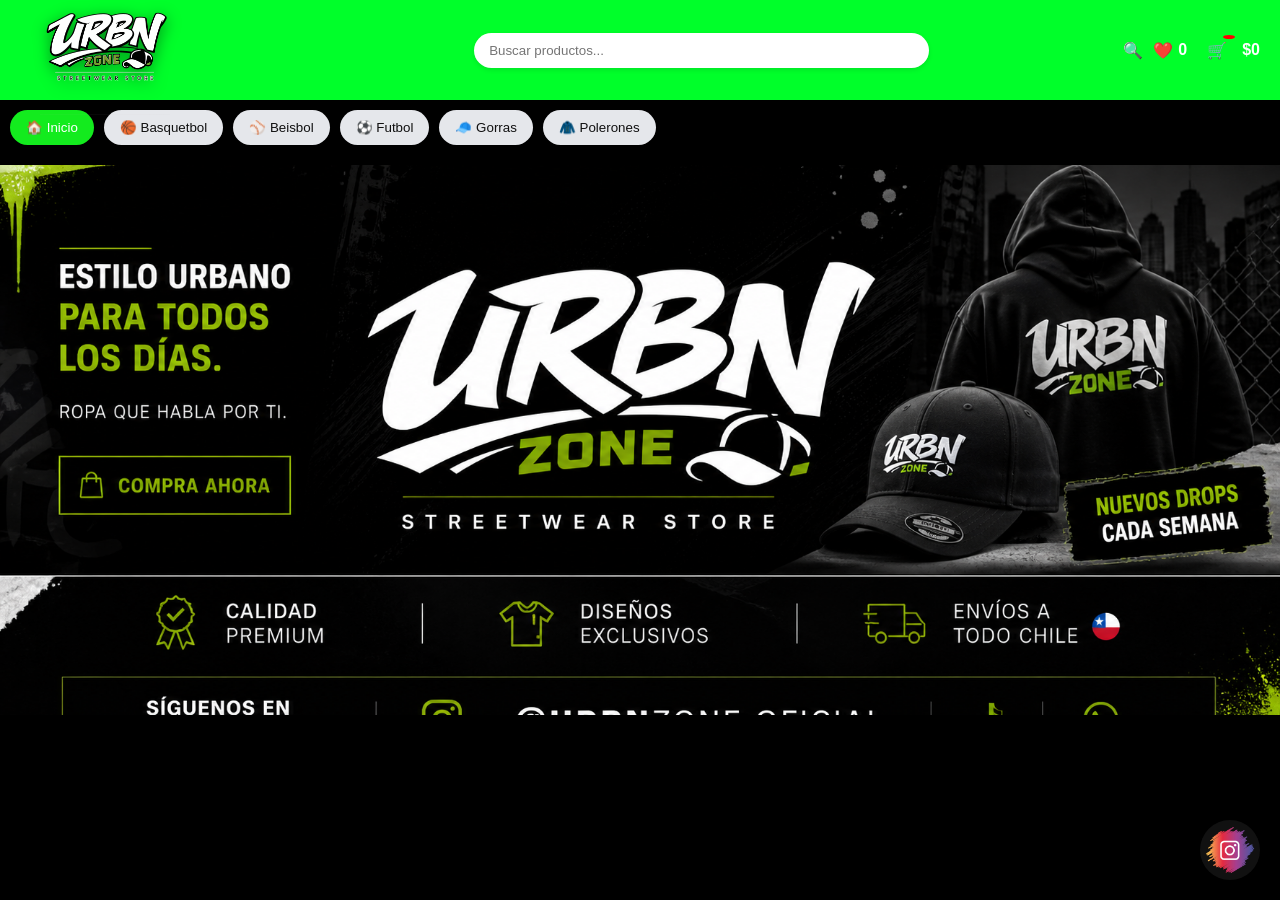
==== admin.html @ 14a113f2 "Subida inicial URBNZONE" ====
<!DOCTYPE html>
<html lang="es">
<head>
  <meta charset="UTF-8">
  <title>Panel Admin</title>
  <meta name="viewport" content="width=device-width, initial-scale=1.0">
  <link rel="stylesheet" href="styles.css">

</head>

<body class="admin-body">

<h1>🔐 Panel de Administración</h1>

<!-- BOTÓN NUEVO PRODUCTO -->
<button onclick="mostrarFormularioNuevo()" class="btn-reset">
  ➕ Nuevo producto
</button>

<!-- FORMULARIO -->
<div id="form-nuevo"></div>

<!-- LISTA PRODUCTOS -->
<div id="admin-productos" class="admin-grid"></div>

<script src="admin.js"></script>

</body>
</html>
---- styles.css ----
/* ===== VARIABLES ===== */
:root {
  --color-principal: #13eb1e;
  --color-secundario: #16a34a;
  --color-fondo: #000;
  --color-texto: #1f2937;
  --color-gris: #000;
}

/* ===== GENERAL ===== */
body {
  background: var(--color-fondo);
  font-family: Arial;
  margin: 0;
}

/* ===== HEADER ===== */
.topbar {
  background: #00ff2a;
  height: 80px; /* 👈 altura fija */
  display: flex;
  justify-content: space-between;
  align-items: center;
  padding: 10px 20px;
  padding-left: 250px;
  position: relative; /* 👈 clave */
}

/* ===== BUSCADOR ===== */
.contenedor-busqueda {
  position: relative;
  width: 300px;
  flex: 1;
  display: flex;
  justify-content: center;
}

.buscador {
  width: 60%;
  padding: 10px 40px 10px 15px;
  border-radius: 20px;
  max-width: 400px;
  border: none;
  outline: none;
  box-shadow: 0 2px 5px rgba(0,0,0,0.1);
}

.btn-buscar {
  position: absolute;
  top: 50%;
  right: 10px;
  transform: translateY(-50%);

  background: transparent; /* 🔥 clave */
  border: none;

  font-size: 16px;
  cursor: pointer;

  padding: 0;
  width: auto; /* 🔥 evita que se estire */
}

.btn-buscar:hover {
  transform: translateY(-50%) scale(1.2);
}

/* ===== HEADER ICONOS ===== */
.acciones-header {
  display: flex;
  align-items: center;
  gap: 20px;
}

.icono-header {
  display: flex;
  align-items: center;
  gap: 5px;
  cursor: pointer;
  font-weight: bold;
  color: white;
}

.icono-header:hover {
  transform: scale(1.1);
  transition: 0.2s;
}

.icono-carrito {
  position: relative;
}

.badge-carrito {
  position: absolute;
  top: -6px;
  right: -8px;
  background: red;
  color: white;
  font-size: 12px;
  padding: 2px 6px;
  border-radius: 50%;
  margin-left: 5px;
}

#total-header {
  margin-left: 10px;
  font-weight: bold;
}

/* ===== CATEGORIAS ===== */
.categorias {
  display: flex;
  gap: 10px;
  padding: 10px;
  background: black;
  overflow-x: auto;
}

.categorias button {
  border: none;
  background: #e5e7eb;
  color: #111;
  padding: 10px 16px;
  border-radius: 20px;
  cursor: pointer;
}

.categorias button.activo {
  background: var(--color-principal);
  color: white;
}

/* ===== SLIDER ===== */
#inicio {
  height: 60vh;
  overflow: hidden;
}

.slider {
  background: #000; /* fondo elegante */
  padding: 10px 0;
  width: 100%;
  height: auto;
  overflow: hidden;
}

.slide {
  width: 100%;
  height: auto;
  display: none;
  object-fit: contain; /* 🔥 NO CORTA */
}

.slide.activo {
  display: block;
}

/* ===== PRODUCTOS ===== */
.productos {
  display: grid;
  grid-template-columns: repeat(auto-fill, minmax(180px,1fr));
  gap: 15px;
  padding: 15px;
}

.producto {
  background: #fff;
  border-radius: 14px;
  padding: 15px;
  text-align: center;
  transition: all 0.25s ease;
  position: relative;
  overflow: hidden;
}

.producto:hover {
  transform: translateY(-5px);
  box-shadow: 0 10px 25px rgba(0,0,0,0.15);
}

.img-producto {
  width: 100%;
  height: 180px;
  object-fit: contain;
  margin-bottom: 10px;
}

.producto p {
  margin: 5px 0;
  color: var(--color-principal);
  font-weight: bold;
}

.precio {
  color: #e11d48; /* rojo elegante */
  font-weight: bold;
  font-size: 18px;
}

.precio-antiguo {
  text-decoration: line-through;
  color: #777;
  font-size: 14px;
}

.producto button {
  width: 100%;
  padding: 10px;
  border-radius: 8px;
  border: none;
  margin-top: 6px;
  cursor: pointer;
  font-weight: 600;
}

.producto button:first-of-type {
  background: #000;
  color: white;
}

.producto button:last-of-type {
  background: #16a34a;
  color: white;
}

/* ===== OFERTA ===== */
.badge-oferta {
  position: absolute;
  top: 10px;
  left: 10px;
  background: var(--color-principal);
  color: white;
  padding: 5px 10px;
  border-radius: 8px;
  font-size: 12px;
}

/* ===== FAVORITO ===== */
.fav-btn {
  position: absolute;
  top: 10px;
  right: 10px;
  background: white;
  width: 35px;
  height: 35px;
  border-radius: 50%;
  display: flex;
  align-items: center;
  justify-content: center;
  cursor: pointer;
  opacity: 0;
  transition: 0.3s;
}

.producto:hover .fav-btn {
  opacity: 1;
}

.fav-btn.activo {
  color: red;
  opacity: 1;
}

/* ===== BOTONES ===== */
button {
  background: var(--color-principal);
  color: white;
  border: none;
  padding: 8px;
  border-radius: 8px;
  cursor: pointer;
}

.producto button:hover {
  background: var(--color-secundario);
}

/* ===== BUSQUEDA DROPDOWN ===== */
.dropdown-busqueda {
  position: absolute;
  top: 110%;
  width: 100%;
  background: white;
  border-radius: 10px;
  box-shadow: 0 5px 20px rgba(0,0,0,0.2);
  display: none;
  z-index: 999;
}

.item-busqueda {
  display: flex;
  gap: 10px;
  padding: 10px;
  cursor: pointer;
}

.item-busqueda:hover {
  background: #f0fdf4;
}

.item-busqueda img {
  width: 45px;
  height: 45px;
  border-radius: 6px;
}

/* ===== CARRITO ===== */
#carrito-panel {
  width: 380px;
  max-width: 90%;
  height: 100vh;
  background: #f9fafb;
  position: fixed;
  right: -100%;
  top: 0;
  transition: right 0.3s ease;
  display: flex;
  flex-direction: column;
  z-index: 1000;
}

#carrito-panel.active {
  right: 0;
  transform: translateX(0);
}

#lista {
  flex: 1;
  overflow-y: auto;
}

#lista li {
  display: flex;
  gap: 10px;
  background: white;
  padding: 10px;
  margin-bottom: 10px;
  border-radius: 12px;
  box-shadow: 0 2px 5px rgba(0,0,0,0.1);

  
  align-items: center;
  border-bottom: 1px solid #eee;
}

.mini-img {
  width: 60px;
  height: 60px;
  object-fit: cover;
  border-radius: 10px;
}

#lista li div {
  flex: 1;
  font-size: 14px;
}

/* BOTÓN ELIMINAR */
.btn-eliminar {
  background: #ef4444;
  color: white;
  border: none;
  padding: 5px 10px;
  border-radius: 8px;
  cursor: pointer;
}

#carrito-panel * {
  box-sizing: border-box;
}

.footer-carrito {
  position: sticky;
  bottom: 0;
  background: white;
  padding: 15px;
  border-top: 1px solid #eee;
}

/* HEADER */
.header-carrito {
  background: #000;
  color: white;
  padding: 15px;
  font-size: 18px;
  font-weight: bold;
  display: flex;
  justify-content: space-between;
}

/* RESUMEN */
#resumen {
  padding: 10px;
  background: white;
  border-top: 1px solid #eee;
}

.btn-finalizar {
  width: 100%;
  background: #000; /* 🔥 negro */
  color: #fff;
  padding: 12px;
  border-radius: 10px;
  border: none;
  font-size: 16px;
  font-weight: bold;
  cursor: pointer;
  transition: none; /* ❌ elimina animaciones */
}

.btn-finalizar:hover {
  opacity: 0.9; /* leve efecto */
}

.cerrar-carrito {
  background: transparent;
  color: white;
  border: none; /* ❌ elimina borde */
  padding: 5px 8px; /* 👈 ajustado al texto */
  border-radius: 6px;
  cursor: pointer;
  font-size: 14px;
}
.cerrar-carrito:hover {
  background: rgba(255,255,255,0.1);
}

.cerrar-carrito:hover {
  background: #111;
  border-color: #666;
}

.dropdown-busqueda p {
  color: #111; /* 🔥 fuerza color visible */
}

.dropdown-busqueda strong {
  color: #22c55e !important;
}

.item-busqueda {
  display: flex;
  align-items: center;
  gap: 10px;
  padding: 10px;
  cursor: pointer;
}

.item-busqueda div {
  display: flex;
  flex-direction: column;
}

.item-busqueda p {
  margin: 0;
  font-size: 14px;
  color: #111; /* 🔥 nombre visible */
}

.item-busqueda strong {
  color: #22c55e; /* precio verde */
  font-size: 13px;
}
#btn-instagram {
  position: fixed;
  bottom: 20px;
  right: 20px;
  width: 60px;
  height: 60px;
  border-radius: 50%;
  overflow: hidden; /* clave */
  background: none; /* opcional */
  display: flex;
  align-items: center;
  justify-content: center;
  z-index: 999;
}

#btn-instagram img {
  width: 100%;
  height: 100%;
  object-fit: cover;
}

#btn-instagram:hover {
  transform: scale(1.1);
}

.producto button:first-of-type:hover {
  background: #000 !important;
}

.producto button:last-of-type:hover {
  background: #16a34a !important;
}

@media (max-width: 768px) {
  .detalle {
    grid-template-columns: 1fr;
  }
}

.cantidad-box {
  display: flex;
  align-items: center;
  gap: 10px;
  margin-top: 15px;
}

.cantidad-box button {
  width: 30px;
  height: 30px;
  background: #111;
  color: white;
  border: none;
  border-radius: 6px;
  cursor: pointer;
}

.cantidad-box span {
  font-size: 16px;
}

.badge-detalle {
  background: #16a34a;
  color: white;
  padding: 5px 10px;
  border-radius: 8px;
  display: inline-block;
  margin-bottom: 10px;
  font-size: 13px;
}

.rating {
  margin: 8px 0;
  font-size: 16px;
}

.detalle {
  display: grid;
  grid-template-columns: 1fr 1fr;
  gap: 40px;
  padding: 40px;
  max-width: 1000px;
  margin: auto;
  align-items: center;
  color: white; /* 🔥 ESTO ARREGLA TODO */
}

.admin-body {
  background: #0f0f0f;
  color: white;
  font-family: Arial;
  padding: 20px;
}

.admin-grid {
  display: grid;
  gap: 15px;
}

.admin-card {
  background: #1a1a1a;
  border-radius: 10px;
  padding: 15px;
  border: 1px solid #333;
}

.admin-card img {
  width: 80px;
  border-radius: 8px;
}

.admin-card input {
  width: 100%;
  margin: 5px 0;
  padding: 6px;
  border-radius: 6px;
  border: none;
}

.admin-card button {
  background: #00a650;
  color: white;
  border: none;
  padding: 8px;
  border-radius: 6px;
  cursor: pointer;
}

.admin-card select {
  width: 100%;
  margin: 5px 0;
  padding: 6px;
  border-radius: 6px;
  border: none;
}

.btn-reset {
  margin-bottom: 20px;
  padding: 10px 15px;
  background: red;
  border: none;
  border-radius: 8px;
  color: white;
  cursor: pointer;
}

.sr-only {
  position: absolute;
  width: 1px;
  height: 1px;
  overflow: hidden;
  clip: rect(0,0,0,0);
}

#btn-instagram {
  width: 60px;
  height: 60px;
  position: fixed;
  bottom: 20px;
  right: 20px;
  width: 60px;
  height: 60px;
  background: #111;
  border-radius: 50%;
  overflow: hidden;
  display: flex;
  align-items: center;
  justify-content: center;
  box-shadow: 0 4px 10px rgba(0,0,0,0.5);
  z-index: 999;
}

.logo-banner {
  cursor: pointer;
  position: absolute; /* 👈 lo saca del flujo */
  left: 20px;
  top: 50%;
  transform: translateY(-50%);
  display: flex;
  justify-content: flex-start; /* 👈 izquierda */
  align-items: center;
  padding: 5px 20px; /* 👈 poco espacio */
  background: transparent; /* sin negro */
}

.logo-banner img {
  transition: transform 0.2s ease;
  height: 130px;   /* 👈 clave: controla el tamaño */
  width: auto;
  object-fit: contain;
  filter: drop-shadow(0 4px 8px rgba(0,0,0,0.4));
}
.logo-banner:hover img {
  transform: scale(1.05);
}
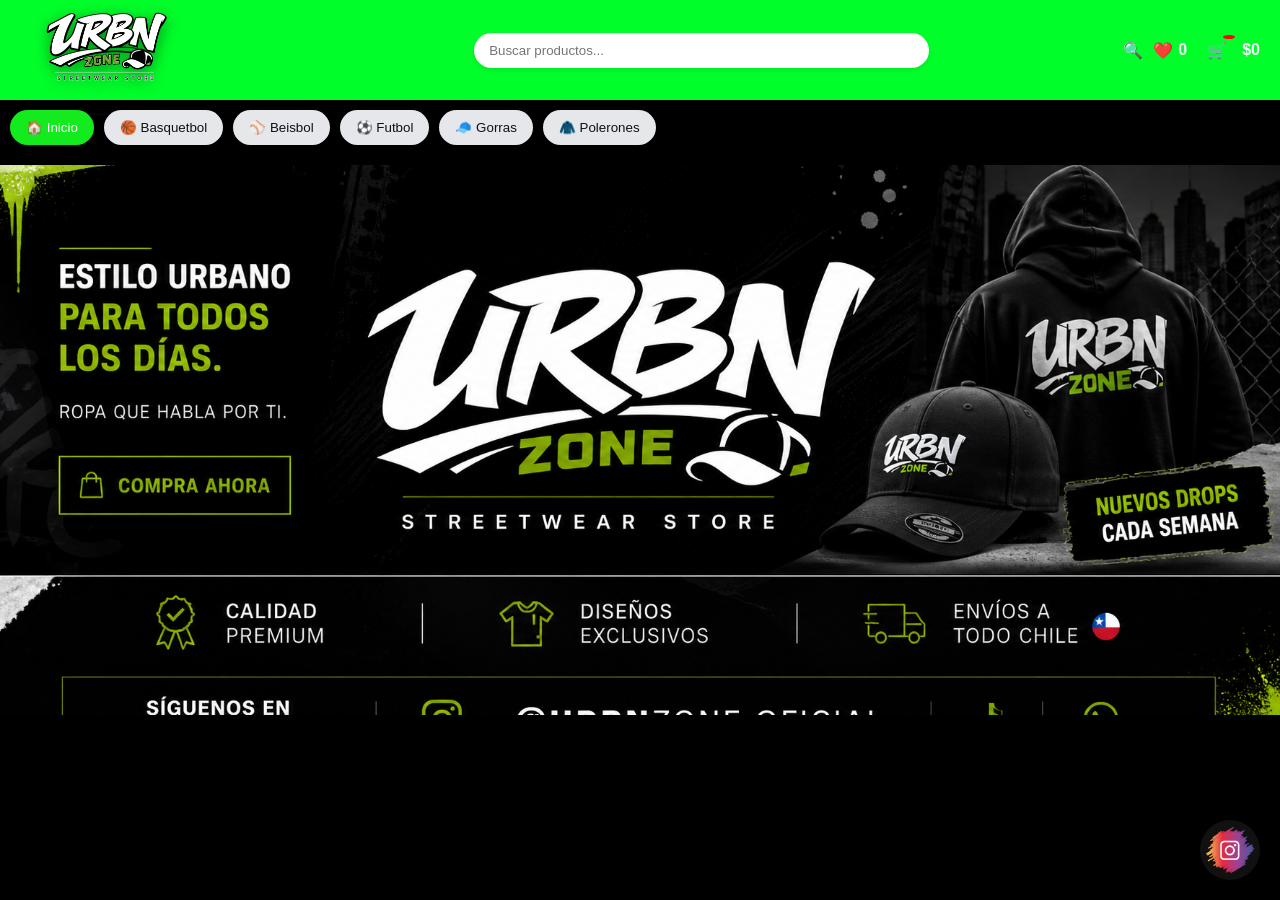
==== commit 62cd8def: "Actualizacion dashboard ventas y mejoras admin" ====
--- a/admin.html
+++ b/admin.html
@@ -1,29 +1,53 @@
-<!DOCTYPE html>
-<html lang="es">
-<head>
-  <meta charset="UTF-8">
-  <title>Panel Admin</title>
-  <meta name="viewport" content="width=device-width, initial-scale=1.0">
-  <link rel="stylesheet" href="styles.css">
-
-</head>
-
-<body class="admin-body">
-
-<h1>🔐 Panel de Administración</h1>
-
-<!-- BOTÓN NUEVO PRODUCTO -->
-<button onclick="mostrarFormularioNuevo()" class="btn-reset">
-  ➕ Nuevo producto
-</button>
-
-<!-- FORMULARIO -->
-<div id="form-nuevo"></div>
-
-<!-- LISTA PRODUCTOS -->
-<div id="admin-productos" class="admin-grid"></div>
-
-<script src="admin.js"></script>
-
-</body>
+<!DOCTYPE html>
+<html lang="es">
+<head>
+  <meta charset="UTF-8">
+  <title>Panel Admin</title>
+  <meta name="viewport" content="width=device-width, initial-scale=1.0">
+  <link rel="stylesheet" href="styles.css">
+
+</head>
+
+<body class="admin-body">
+
+<h1>🔐 Panel de Administración</h1>
+
+<div class="dashboard-admin">
+
+  <div class="card-dashboard">
+    <h3>💰 Ventas Totales</h3>
+    <p id="ventas-total">$0</p>
+  </div>
+
+  <div class="card-dashboard">
+    <h3>🛒 Productos Vendidos</h3>
+    <p id="productos-vendidos">0</p>
+  </div>
+
+  <div class="card-dashboard">
+    <h3>📦 Productos Sin Stock</h3>
+    <p id="sin-stock">0</p>
+  </div>
+
+  <div class="card-dashboard">
+    <h3>📋 Pedidos</h3>
+    <p id="total-pedidos">0</p>
+  </div>
+
+</div>
+
+<!-- BOTÓN NUEVO PRODUCTO -->
+<button onclick="mostrarFormularioNuevo()" class="btn-reset">
+  ➕ Nuevo producto
+</button>
+
+<!-- FORMULARIO -->
+<div id="form-nuevo"></div>
+
+<!-- LISTA PRODUCTOS -->
+<div id="admin-productos" class="admin-grid"></div>
+
+<script src="admin.js"></script>
+
+</body>
 </html>
--- a/styles.css
+++ b/styles.css
@@ -1,657 +1,719 @@
-/* ===== VARIABLES ===== */
-:root {
-  --color-principal: #13eb1e;
-  --color-secundario: #16a34a;
-  --color-fondo: #000;
-  --color-texto: #1f2937;
-  --color-gris: #000;
-}
-
-/* ===== GENERAL ===== */
-body {
-  background: var(--color-fondo);
-  font-family: Arial;
-  margin: 0;
-}
-
-/* ===== HEADER ===== */
-.topbar {
-  background: #00ff2a;
-  height: 80px; /* 👈 altura fija */
-  display: flex;
-  justify-content: space-between;
-  align-items: center;
-  padding: 10px 20px;
-  padding-left: 250px;
-  position: relative; /* 👈 clave */
-}
-
-/* ===== BUSCADOR ===== */
-.contenedor-busqueda {
-  position: relative;
-  width: 300px;
-  flex: 1;
-  display: flex;
-  justify-content: center;
-}
-
-.buscador {
-  width: 60%;
-  padding: 10px 40px 10px 15px;
-  border-radius: 20px;
-  max-width: 400px;
-  border: none;
-  outline: none;
-  box-shadow: 0 2px 5px rgba(0,0,0,0.1);
-}
-
-.btn-buscar {
-  position: absolute;
-  top: 50%;
-  right: 10px;
-  transform: translateY(-50%);
-
-  background: transparent; /* 🔥 clave */
-  border: none;
-
-  font-size: 16px;
-  cursor: pointer;
-
-  padding: 0;
-  width: auto; /* 🔥 evita que se estire */
-}
-
-.btn-buscar:hover {
-  transform: translateY(-50%) scale(1.2);
-}
-
-/* ===== HEADER ICONOS ===== */
-.acciones-header {
-  display: flex;
-  align-items: center;
-  gap: 20px;
-}
-
-.icono-header {
-  display: flex;
-  align-items: center;
-  gap: 5px;
-  cursor: pointer;
-  font-weight: bold;
-  color: white;
-}
-
-.icono-header:hover {
-  transform: scale(1.1);
-  transition: 0.2s;
-}
-
-.icono-carrito {
-  position: relative;
-}
-
-.badge-carrito {
-  position: absolute;
-  top: -6px;
-  right: -8px;
-  background: red;
-  color: white;
-  font-size: 12px;
-  padding: 2px 6px;
-  border-radius: 50%;
-  margin-left: 5px;
-}
-
-#total-header {
-  margin-left: 10px;
-  font-weight: bold;
-}
-
-/* ===== CATEGORIAS ===== */
-.categorias {
-  display: flex;
-  gap: 10px;
-  padding: 10px;
-  background: black;
-  overflow-x: auto;
-}
-
-.categorias button {
-  border: none;
-  background: #e5e7eb;
-  color: #111;
-  padding: 10px 16px;
-  border-radius: 20px;
-  cursor: pointer;
-}
-
-.categorias button.activo {
-  background: var(--color-principal);
-  color: white;
-}
-
-/* ===== SLIDER ===== */
-#inicio {
-  height: 60vh;
-  overflow: hidden;
-}
-
-.slider {
-  background: #000; /* fondo elegante */
-  padding: 10px 0;
-  width: 100%;
-  height: auto;
-  overflow: hidden;
-}
-
-.slide {
-  width: 100%;
-  height: auto;
-  display: none;
-  object-fit: contain; /* 🔥 NO CORTA */
-}
-
-.slide.activo {
-  display: block;
-}
-
-/* ===== PRODUCTOS ===== */
-.productos {
-  display: grid;
-  grid-template-columns: repeat(auto-fill, minmax(180px,1fr));
-  gap: 15px;
-  padding: 15px;
-}
-
-.producto {
-  background: #fff;
-  border-radius: 14px;
-  padding: 15px;
-  text-align: center;
-  transition: all 0.25s ease;
-  position: relative;
-  overflow: hidden;
-}
-
-.producto:hover {
-  transform: translateY(-5px);
-  box-shadow: 0 10px 25px rgba(0,0,0,0.15);
-}
-
-.img-producto {
-  width: 100%;
-  height: 180px;
-  object-fit: contain;
-  margin-bottom: 10px;
-}
-
-.producto p {
-  margin: 5px 0;
-  color: var(--color-principal);
-  font-weight: bold;
-}
-
-.precio {
-  color: #e11d48; /* rojo elegante */
-  font-weight: bold;
-  font-size: 18px;
-}
-
-.precio-antiguo {
-  text-decoration: line-through;
-  color: #777;
-  font-size: 14px;
-}
-
-.producto button {
-  width: 100%;
-  padding: 10px;
-  border-radius: 8px;
-  border: none;
-  margin-top: 6px;
-  cursor: pointer;
-  font-weight: 600;
-}
-
-.producto button:first-of-type {
-  background: #000;
-  color: white;
-}
-
-.producto button:last-of-type {
-  background: #16a34a;
-  color: white;
-}
-
-/* ===== OFERTA ===== */
-.badge-oferta {
-  position: absolute;
-  top: 10px;
-  left: 10px;
-  background: var(--color-principal);
-  color: white;
-  padding: 5px 10px;
-  border-radius: 8px;
-  font-size: 12px;
-}
-
-/* ===== FAVORITO ===== */
-.fav-btn {
-  position: absolute;
-  top: 10px;
-  right: 10px;
-  background: white;
-  width: 35px;
-  height: 35px;
-  border-radius: 50%;
-  display: flex;
-  align-items: center;
-  justify-content: center;
-  cursor: pointer;
-  opacity: 0;
-  transition: 0.3s;
-}
-
-.producto:hover .fav-btn {
-  opacity: 1;
-}
-
-.fav-btn.activo {
-  color: red;
-  opacity: 1;
-}
-
-/* ===== BOTONES ===== */
-button {
-  background: var(--color-principal);
-  color: white;
-  border: none;
-  padding: 8px;
-  border-radius: 8px;
-  cursor: pointer;
-}
-
-.producto button:hover {
-  background: var(--color-secundario);
-}
-
-/* ===== BUSQUEDA DROPDOWN ===== */
-.dropdown-busqueda {
-  position: absolute;
-  top: 110%;
-  width: 100%;
-  background: white;
-  border-radius: 10px;
-  box-shadow: 0 5px 20px rgba(0,0,0,0.2);
-  display: none;
-  z-index: 999;
-}
-
-.item-busqueda {
-  display: flex;
-  gap: 10px;
-  padding: 10px;
-  cursor: pointer;
-}
-
-.item-busqueda:hover {
-  background: #f0fdf4;
-}
-
-.item-busqueda img {
-  width: 45px;
-  height: 45px;
-  border-radius: 6px;
-}
-
-/* ===== CARRITO ===== */
-#carrito-panel {
-  width: 380px;
-  max-width: 90%;
-  height: 100vh;
-  background: #f9fafb;
-  position: fixed;
-  right: -100%;
-  top: 0;
-  transition: right 0.3s ease;
-  display: flex;
-  flex-direction: column;
-  z-index: 1000;
-}
-
-#carrito-panel.active {
-  right: 0;
-  transform: translateX(0);
-}
-
-#lista {
-  flex: 1;
-  overflow-y: auto;
-}
-
-#lista li {
-  display: flex;
-  gap: 10px;
-  background: white;
-  padding: 10px;
-  margin-bottom: 10px;
-  border-radius: 12px;
-  box-shadow: 0 2px 5px rgba(0,0,0,0.1);
-
-  
-  align-items: center;
-  border-bottom: 1px solid #eee;
-}
-
-.mini-img {
-  width: 60px;
-  height: 60px;
-  object-fit: cover;
-  border-radius: 10px;
-}
-
-#lista li div {
-  flex: 1;
-  font-size: 14px;
-}
-
-/* BOTÓN ELIMINAR */
-.btn-eliminar {
-  background: #ef4444;
-  color: white;
-  border: none;
-  padding: 5px 10px;
-  border-radius: 8px;
-  cursor: pointer;
-}
-
-#carrito-panel * {
-  box-sizing: border-box;
-}
-
-.footer-carrito {
-  position: sticky;
-  bottom: 0;
-  background: white;
-  padding: 15px;
-  border-top: 1px solid #eee;
-}
-
-/* HEADER */
-.header-carrito {
-  background: #000;
-  color: white;
-  padding: 15px;
-  font-size: 18px;
-  font-weight: bold;
-  display: flex;
-  justify-content: space-between;
-}
-
-/* RESUMEN */
-#resumen {
-  padding: 10px;
-  background: white;
-  border-top: 1px solid #eee;
-}
-
-.btn-finalizar {
-  width: 100%;
-  background: #000; /* 🔥 negro */
-  color: #fff;
-  padding: 12px;
-  border-radius: 10px;
-  border: none;
-  font-size: 16px;
-  font-weight: bold;
-  cursor: pointer;
-  transition: none; /* ❌ elimina animaciones */
-}
-
-.btn-finalizar:hover {
-  opacity: 0.9; /* leve efecto */
-}
-
-.cerrar-carrito {
-  background: transparent;
-  color: white;
-  border: none; /* ❌ elimina borde */
-  padding: 5px 8px; /* 👈 ajustado al texto */
-  border-radius: 6px;
-  cursor: pointer;
-  font-size: 14px;
-}
-.cerrar-carrito:hover {
-  background: rgba(255,255,255,0.1);
-}
-
-.cerrar-carrito:hover {
-  background: #111;
-  border-color: #666;
-}
-
-.dropdown-busqueda p {
-  color: #111; /* 🔥 fuerza color visible */
-}
-
-.dropdown-busqueda strong {
-  color: #22c55e !important;
-}
-
-.item-busqueda {
-  display: flex;
-  align-items: center;
-  gap: 10px;
-  padding: 10px;
-  cursor: pointer;
-}
-
-.item-busqueda div {
-  display: flex;
-  flex-direction: column;
-}
-
-.item-busqueda p {
-  margin: 0;
-  font-size: 14px;
-  color: #111; /* 🔥 nombre visible */
-}
-
-.item-busqueda strong {
-  color: #22c55e; /* precio verde */
-  font-size: 13px;
-}
-#btn-instagram {
-  position: fixed;
-  bottom: 20px;
-  right: 20px;
-  width: 60px;
-  height: 60px;
-  border-radius: 50%;
-  overflow: hidden; /* clave */
-  background: none; /* opcional */
-  display: flex;
-  align-items: center;
-  justify-content: center;
-  z-index: 999;
-}
-
-#btn-instagram img {
-  width: 100%;
-  height: 100%;
-  object-fit: cover;
-}
-
-#btn-instagram:hover {
-  transform: scale(1.1);
-}
-
-.producto button:first-of-type:hover {
-  background: #000 !important;
-}
-
-.producto button:last-of-type:hover {
-  background: #16a34a !important;
-}
-
-@media (max-width: 768px) {
-  .detalle {
-    grid-template-columns: 1fr;
-  }
-}
-
-.cantidad-box {
-  display: flex;
-  align-items: center;
-  gap: 10px;
-  margin-top: 15px;
-}
-
-.cantidad-box button {
-  width: 30px;
-  height: 30px;
-  background: #111;
-  color: white;
-  border: none;
-  border-radius: 6px;
-  cursor: pointer;
-}
-
-.cantidad-box span {
-  font-size: 16px;
-}
-
-.badge-detalle {
-  background: #16a34a;
-  color: white;
-  padding: 5px 10px;
-  border-radius: 8px;
-  display: inline-block;
-  margin-bottom: 10px;
-  font-size: 13px;
-}
-
-.rating {
-  margin: 8px 0;
-  font-size: 16px;
-}
-
-.detalle {
-  display: grid;
-  grid-template-columns: 1fr 1fr;
-  gap: 40px;
-  padding: 40px;
-  max-width: 1000px;
-  margin: auto;
-  align-items: center;
-  color: white; /* 🔥 ESTO ARREGLA TODO */
-}
-
-.admin-body {
-  background: #0f0f0f;
-  color: white;
-  font-family: Arial;
-  padding: 20px;
-}
-
-.admin-grid {
-  display: grid;
-  gap: 15px;
-}
-
-.admin-card {
-  background: #1a1a1a;
-  border-radius: 10px;
-  padding: 15px;
-  border: 1px solid #333;
-}
-
-.admin-card img {
-  width: 80px;
-  border-radius: 8px;
-}
-
-.admin-card input {
-  width: 100%;
-  margin: 5px 0;
-  padding: 6px;
-  border-radius: 6px;
-  border: none;
-}
-
-.admin-card button {
-  background: #00a650;
-  color: white;
-  border: none;
-  padding: 8px;
-  border-radius: 6px;
-  cursor: pointer;
-}
-
-.admin-card select {
-  width: 100%;
-  margin: 5px 0;
-  padding: 6px;
-  border-radius: 6px;
-  border: none;
-}
-
-.btn-reset {
-  margin-bottom: 20px;
-  padding: 10px 15px;
-  background: red;
-  border: none;
-  border-radius: 8px;
-  color: white;
-  cursor: pointer;
-}
-
-.sr-only {
-  position: absolute;
-  width: 1px;
-  height: 1px;
-  overflow: hidden;
-  clip: rect(0,0,0,0);
-}
-
-#btn-instagram {
-  width: 60px;
-  height: 60px;
-  position: fixed;
-  bottom: 20px;
-  right: 20px;
-  width: 60px;
-  height: 60px;
-  background: #111;
-  border-radius: 50%;
-  overflow: hidden;
-  display: flex;
-  align-items: center;
-  justify-content: center;
-  box-shadow: 0 4px 10px rgba(0,0,0,0.5);
-  z-index: 999;
-}
-
-.logo-banner {
-  cursor: pointer;
-  position: absolute; /* 👈 lo saca del flujo */
-  left: 20px;
-  top: 50%;
-  transform: translateY(-50%);
-  display: flex;
-  justify-content: flex-start; /* 👈 izquierda */
-  align-items: center;
-  padding: 5px 20px; /* 👈 poco espacio */
-  background: transparent; /* sin negro */
-}
-
-.logo-banner img {
-  transition: transform 0.2s ease;
-  height: 130px;   /* 👈 clave: controla el tamaño */
-  width: auto;
-  object-fit: contain;
-  filter: drop-shadow(0 4px 8px rgba(0,0,0,0.4));
-}
-.logo-banner:hover img {
-  transform: scale(1.05);
+/* ===== VARIABLES ===== */
+:root {
+  --color-principal: #13eb1e;
+  --color-secundario: #16a34a;
+  --color-fondo: #000;
+  --color-texto: #1f2937;
+  --color-gris: #000;
+}
+
+/* ===== GENERAL ===== */
+body {
+  background: var(--color-fondo);
+  font-family: Arial;
+  margin: 0;
+}
+
+/* ===== HEADER ===== */
+.topbar {
+  background: #00ff2a;
+  height: 80px; /* 👈 altura fija */
+  display: flex;
+  justify-content: space-between;
+  align-items: center;
+  padding: 10px 20px;
+  padding-left: 250px;
+  position: relative; /* 👈 clave */
+}
+
+/* ===== BUSCADOR ===== */
+.contenedor-busqueda {
+  position: relative;
+  width: 300px;
+  flex: 1;
+  display: flex;
+  justify-content: center;
+}
+
+.buscador {
+  width: 60%;
+  padding: 10px 40px 10px 15px;
+  border-radius: 20px;
+  max-width: 400px;
+  border: none;
+  outline: none;
+  box-shadow: 0 2px 5px rgba(0,0,0,0.1);
+}
+
+.btn-buscar {
+  position: absolute;
+  top: 50%;
+  right: 10px;
+  transform: translateY(-50%);
+
+  background: transparent; /* 🔥 clave */
+  border: none;
+
+  font-size: 16px;
+  cursor: pointer;
+
+  padding: 0;
+  width: auto; /* 🔥 evita que se estire */
+}
+
+.btn-buscar:hover {
+  transform: translateY(-50%) scale(1.2);
+}
+
+/* ===== HEADER ICONOS ===== */
+.acciones-header {
+  display: flex;
+  align-items: center;
+  gap: 20px;
+}
+
+.icono-header {
+  display: flex;
+  align-items: center;
+  gap: 5px;
+  cursor: pointer;
+  font-weight: bold;
+  color: white;
+}
+
+.icono-header:hover {
+  transform: scale(1.1);
+  transition: 0.2s;
+}
+
+.icono-carrito {
+  position: relative;
+}
+
+.badge-carrito {
+  position: absolute;
+  top: -6px;
+  right: -8px;
+  background: red;
+  color: white;
+  font-size: 12px;
+  padding: 2px 6px;
+  border-radius: 50%;
+  margin-left: 5px;
+}
+
+#total-header {
+  margin-left: 10px;
+  font-weight: bold;
+}
+
+/* ===== CATEGORIAS ===== */
+.categorias {
+  display: flex;
+  gap: 10px;
+  padding: 10px;
+  background: black;
+  overflow-x: auto;
+}
+
+.categorias button {
+  border: none;
+  background: #e5e7eb;
+  color: #111;
+  padding: 10px 16px;
+  border-radius: 20px;
+  cursor: pointer;
+}
+
+.categorias button.activo {
+  background: var(--color-principal);
+  color: white;
+}
+
+/* ===== SLIDER ===== */
+#inicio {
+  height: 60vh;
+  overflow: hidden;
+}
+
+.slider {
+  background: #000; /* fondo elegante */
+  padding: 10px 0;
+  width: 100%;
+  height: auto;
+  overflow: hidden;
+}
+
+.slide {
+  width: 100%;
+  height: auto;
+  display: none;
+  object-fit: contain; /* 🔥 NO CORTA */
+}
+
+.slide.activo {
+  display: block;
+}
+
+/* ===== PRODUCTOS ===== */
+.productos {
+  display: grid;
+  grid-template-columns: repeat(auto-fill, minmax(180px,1fr));
+  gap: 15px;
+  padding: 15px;
+}
+
+.producto {
+  background: #fff;
+  border-radius: 14px;
+  padding: 15px;
+  text-align: center;
+  transition: all 0.25s ease;
+  position: relative;
+  overflow: hidden;
+}
+
+.producto:hover {
+  transform: translateY(-5px);
+  box-shadow: 0 10px 25px rgba(0,0,0,0.15);
+}
+
+.img-producto {
+  width: 100%;
+  height: 180px;
+  object-fit: contain;
+  margin-bottom: 10px;
+}
+
+.producto p {
+  margin: 5px 0;
+  color: var(--color-principal);
+  font-weight: bold;
+}
+
+.precio {
+  color: #e11d48; /* rojo elegante */
+  font-weight: bold;
+  font-size: 18px;
+}
+
+.precio-antiguo {
+  text-decoration: line-through;
+  color: #777;
+  font-size: 14px;
+}
+
+.producto button {
+  width: 100%;
+  padding: 10px;
+  border-radius: 8px;
+  border: none;
+  margin-top: 6px;
+  cursor: pointer;
+  font-weight: 600;
+}
+
+.producto button:first-of-type {
+  background: #000;
+  color: white;
+}
+
+.producto button:last-of-type {
+  background: #16a34a;
+  color: white;
+}
+
+/* ===== OFERTA ===== */
+.badge-oferta {
+  position: absolute;
+  top: 10px;
+  left: 10px;
+  background: var(--color-principal);
+  color: white;
+  padding: 5px 10px;
+  border-radius: 8px;
+  font-size: 12px;
+}
+
+/* ===== FAVORITO ===== */
+.fav-btn {
+  position: absolute;
+  top: 10px;
+  right: 10px;
+  background: white;
+  width: 35px;
+  height: 35px;
+  border-radius: 50%;
+  display: flex;
+  align-items: center;
+  justify-content: center;
+  cursor: pointer;
+  opacity: 0;
+  transition: 0.3s;
+}
+
+.producto:hover .fav-btn {
+  opacity: 1;
+}
+
+.fav-btn.activo {
+  color: red;
+  opacity: 1;
+}
+
+/* ===== BOTONES ===== */
+button {
+  background: var(--color-principal);
+  color: white;
+  border: none;
+  padding: 8px;
+  border-radius: 8px;
+  cursor: pointer;
+}
+
+.producto button:hover {
+  background: var(--color-secundario);
+}
+
+/* ===== BUSQUEDA DROPDOWN ===== */
+.dropdown-busqueda {
+  position: absolute;
+  top: 110%;
+  width: 100%;
+  background: white;
+  border-radius: 10px;
+  box-shadow: 0 5px 20px rgba(0,0,0,0.2);
+  display: none;
+  z-index: 999;
+}
+
+.item-busqueda {
+  display: flex;
+  gap: 10px;
+  padding: 10px;
+  cursor: pointer;
+}
+
+.item-busqueda:hover {
+  background: #f0fdf4;
+}
+
+.item-busqueda img {
+  width: 45px;
+  height: 45px;
+  border-radius: 6px;
+}
+
+/* ===== CARRITO ===== */
+#carrito-panel {
+  width: 380px;
+  max-width: 90%;
+  height: 100vh;
+  background: #f9fafb;
+  position: fixed;
+  right: -100%;
+  top: 0;
+  transition: right 0.3s ease;
+  display: flex;
+  flex-direction: column;
+  z-index: 1000;
+}
+
+#carrito-panel.active {
+  right: 0;
+  transform: translateX(0);
+}
+
+#lista {
+  flex: 1;
+  overflow-y: auto;
+}
+
+#lista li {
+  display: flex;
+  gap: 10px;
+  background: white;
+  padding: 10px;
+  margin-bottom: 10px;
+  border-radius: 12px;
+  box-shadow: 0 2px 5px rgba(0,0,0,0.1);
+
+  
+  align-items: center;
+  border-bottom: 1px solid #eee;
+}
+
+.mini-img {
+  width: 60px;
+  height: 60px;
+  object-fit: cover;
+  border-radius: 10px;
+}
+
+#lista li div {
+  flex: 1;
+  font-size: 14px;
+}
+
+/* BOTÓN ELIMINAR */
+.btn-eliminar {
+  background: #ef4444;
+  color: white;
+  border: none;
+  padding: 5px 10px;
+  border-radius: 8px;
+  cursor: pointer;
+}
+
+#carrito-panel * {
+  box-sizing: border-box;
+}
+
+.footer-carrito {
+  position: sticky;
+  bottom: 0;
+  background: white;
+  padding: 15px;
+  border-top: 1px solid #eee;
+}
+
+/* HEADER */
+.header-carrito {
+  background: #000;
+  color: white;
+  padding: 15px;
+  font-size: 18px;
+  font-weight: bold;
+  display: flex;
+  justify-content: space-between;
+}
+
+/* RESUMEN */
+#resumen {
+  padding: 10px;
+  background: white;
+  border-top: 1px solid #eee;
+}
+
+.btn-finalizar {
+  width: 100%;
+  background: #000; /* 🔥 negro */
+  color: #fff;
+  padding: 12px;
+  border-radius: 10px;
+  border: none;
+  font-size: 16px;
+  font-weight: bold;
+  cursor: pointer;
+  transition: none; /* ❌ elimina animaciones */
+}
+
+.btn-finalizar:hover {
+  opacity: 0.9; /* leve efecto */
+}
+
+.cerrar-carrito {
+  background: transparent;
+  color: white;
+  border: none; /* ❌ elimina borde */
+  padding: 5px 8px; /* 👈 ajustado al texto */
+  border-radius: 6px;
+  cursor: pointer;
+  font-size: 14px;
+}
+.cerrar-carrito:hover {
+  background: rgba(255,255,255,0.1);
+}
+
+.cerrar-carrito:hover {
+  background: #111;
+  border-color: #666;
+}
+
+.dropdown-busqueda p {
+  color: #111; /* 🔥 fuerza color visible */
+}
+
+.dropdown-busqueda strong {
+  color: #22c55e !important;
+}
+
+.item-busqueda {
+  display: flex;
+  align-items: center;
+  gap: 10px;
+  padding: 10px;
+  cursor: pointer;
+}
+
+.item-busqueda div {
+  display: flex;
+  flex-direction: column;
+}
+
+.item-busqueda p {
+  margin: 0;
+  font-size: 14px;
+  color: #111; /* 🔥 nombre visible */
+}
+
+.item-busqueda strong {
+  color: #22c55e; /* precio verde */
+  font-size: 13px;
+}
+#btn-instagram {
+  position: fixed;
+  bottom: 20px;
+  right: 20px;
+  width: 60px;
+  height: 60px;
+  border-radius: 50%;
+  overflow: hidden; /* clave */
+  background: none; /* opcional */
+  display: flex;
+  align-items: center;
+  justify-content: center;
+  z-index: 999;
+}
+
+#btn-instagram img {
+  width: 100%;
+  height: 100%;
+  object-fit: cover;
+}
+
+#btn-instagram:hover {
+  transform: scale(1.1);
+}
+
+.producto button:first-of-type:hover {
+  background: #000 !important;
+}
+
+.producto button:last-of-type:hover {
+  background: #16a34a !important;
+}
+
+@media (max-width: 768px) {
+  .detalle {
+    grid-template-columns: 1fr;
+  }
+}
+
+.cantidad-box {
+  display: flex;
+  align-items: center;
+  gap: 10px;
+  margin-top: 15px;
+}
+
+.cantidad-box button {
+  width: 30px;
+  height: 30px;
+  background: #111;
+  color: white;
+  border: none;
+  border-radius: 6px;
+  cursor: pointer;
+}
+
+.cantidad-box span {
+  font-size: 16px;
+}
+
+.badge-detalle {
+  background: #16a34a;
+  color: white;
+  padding: 5px 10px;
+  border-radius: 8px;
+  display: inline-block;
+  margin-bottom: 10px;
+  font-size: 13px;
+}
+
+.rating {
+  margin: 8px 0;
+  font-size: 16px;
+}
+
+.detalle {
+  display: grid;
+  grid-template-columns: 1fr 1fr;
+  gap: 40px;
+  padding: 40px;
+  max-width: 1000px;
+  margin: auto;
+  align-items: center;
+  color: white; /* 🔥 ESTO ARREGLA TODO */
+}
+
+.admin-body {
+  background: #0f0f0f;
+  color: white;
+  font-family: Arial;
+  padding: 20px;
+}
+
+.admin-grid {
+  display: grid;
+  grid-template-columns: repeat(auto-fit, minmax(320px,1fr));
+  gap: 20px;
+  align-items: start;
+}
+
+.admin-card {
+  background: #111;
+  border: 1px solid #222;
+  border-radius: 18px;
+  padding: 18px;
+  display: flex;
+  flex-direction: column;
+  gap: 12px;
+  transition: 0.25s;
+  box-shadow: 0 4px 12px rgba(0,0,0,0.4);
+}
+
+.admin-card:hover {
+  transform: translateY(-4px);
+  border-color: #00ff2a;
+}
+
+.admin-card img {
+  width: 100%;
+  height: 220px;
+  object-fit: cover;
+  border-radius: 14px;
+  background: #000;
+}
+
+.admin-card input {
+  width: 100%;
+  margin: 5px 0;
+  padding: 6px;
+  border-radius: 6px;
+  border: none;
+}
+
+.admin-card button {
+  padding: 12px;
+  border-radius: 10px;
+  border: none;
+  cursor: pointer;
+  font-weight: bold;
+  transition: 0.2s;
+}
+
+.admin-card button:hover {
+  transform: scale(1.02);
+}
+
+.admin-card select {
+  width: 100%;
+  margin: 5px 0;
+  padding: 6px;
+  border-radius: 6px;
+  border: none;
+}
+
+.btn-reset {
+  margin-bottom: 20px;
+  padding: 10px 15px;
+  background: red;
+  border: none;
+  border-radius: 8px;
+  color: white;
+  cursor: pointer;
+}
+
+.sr-only {
+  position: absolute;
+  width: 1px;
+  height: 1px;
+  overflow: hidden;
+  clip: rect(0,0,0,0);
+}
+
+#btn-instagram {
+  width: 60px;
+  height: 60px;
+  position: fixed;
+  bottom: 20px;
+  right: 20px;
+  width: 60px;
+  height: 60px;
+  background: #111;
+  border-radius: 50%;
+  overflow: hidden;
+  display: flex;
+  align-items: center;
+  justify-content: center;
+  box-shadow: 0 4px 10px rgba(0,0,0,0.5);
+  z-index: 999;
+}
+
+.logo-banner {
+  cursor: pointer;
+  position: absolute; /* 👈 lo saca del flujo */
+  left: 20px;
+  top: 50%;
+  transform: translateY(-50%);
+  display: flex;
+  justify-content: flex-start; /* 👈 izquierda */
+  align-items: center;
+  padding: 5px 20px; /* 👈 poco espacio */
+  background: transparent; /* sin negro */
+}
+
+.logo-banner img {
+  transition: transform 0.2s ease;
+  height: 130px;   /* 👈 clave: controla el tamaño */
+  width: auto;
+  object-fit: contain;
+  filter: drop-shadow(0 4px 8px rgba(0,0,0,0.4));
+}
+.logo-banner:hover img {
+  transform: scale(1.05);
+}
+
+.btn-guardar {
+  background: #00a650;
+  color: white;
+}
+
+.btn-eliminar-admin {
+  background: #dc2626;
+  color: white;
+}
+
+.btn-crear {
+  background: #00ff2a;
+  color: black;
+}
+
+.dashboard-admin{
+  display:grid;
+  grid-template-columns:repeat(auto-fit,minmax(220px,1fr));
+  gap:20px;
+  margin:25px 0;
+}
+
+.card-dashboard{
+  background:#111;
+  border:1px solid #222;
+  border-radius:18px;
+  padding:20px;
+  text-align:center;
+  box-shadow:0 4px 12px rgba(0,0,0,0.4);
+}
+
+.card-dashboard h3{
+  margin-bottom:10px;
+  color:#aaa;
+  font-size:15px;
+}
+
+.card-dashboard p{
+  font-size:28px;
+  font-weight:bold;
+  color:#00ff2a;
 }
